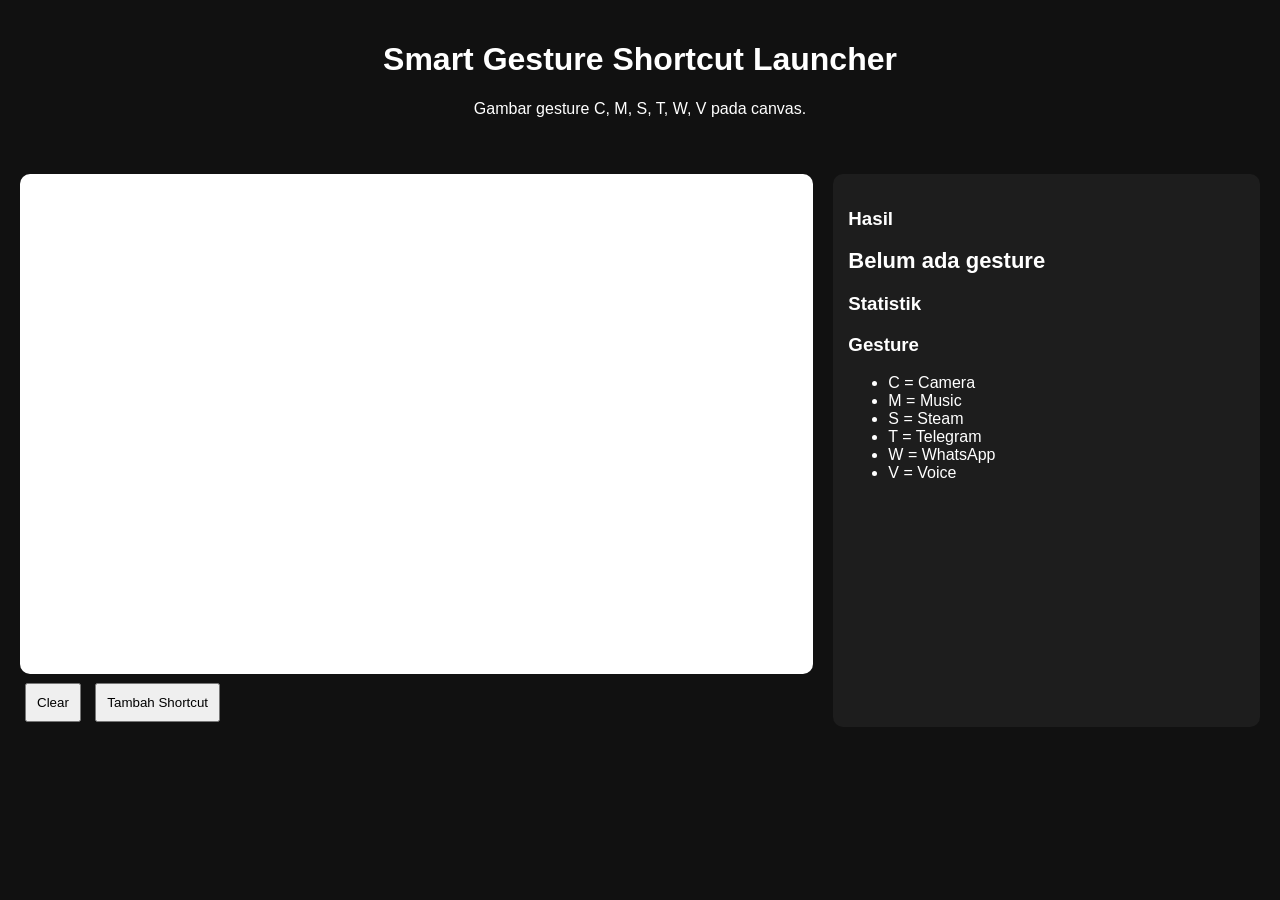
==== SGSL/index.html @ 91ff0429 "Add files via upload" ====
<!DOCTYPE html>
<html lang="id">
<head>
<meta charset="UTF-8">
<meta name="viewport" content="width=device-width,initial-scale=1.0">
<title>Smart Gesture Shortcut Launcher</title>
<link rel="stylesheet" href="style.css">
</head>
<body>
<header>
<h1>Smart Gesture Shortcut Launcher</h1>
<p>Gambar gesture C, M, S, T, W, V pada canvas.</p>
</header>

<div class="container">
<div class="left">
<canvas id="canvas"></canvas>
<div class="controls">
<button id="clearBtn">Clear</button>
<button id="saveBtn">Tambah Shortcut</button>
</div>
</div>

<div class="right">
<h3>Hasil</h3>
<div id="result">Belum ada gesture</div>

<h3>Statistik</h3>
<div id="stats"></div>

<h3>Gesture</h3>
<ul>
<li>C = Camera</li>
<li>M = Music</li>
<li>S = Steam</li>
<li>T = Telegram</li>
<li>W = WhatsApp</li>
<li>V = Voice</li>
</ul>
</div>
</div>

<script src="recognizer.js"></script>
<script src="script.js"></script>
</body>
</html>
---- SGSL/style.css ----
body{font-family:Arial,sans-serif;background:#111;color:#fff;margin:0}
header{text-align:center;padding:20px}
.container{display:flex;gap:20px;padding:20px;flex-wrap:wrap}
.left{flex:2}
.right{flex:1;background:#1d1d1d;padding:15px;border-radius:10px}
canvas{width:100%;height:500px;background:#fff;border-radius:10px;touch-action:none}
button{padding:10px;margin:5px}
#result{font-size:22px;font-weight:bold}
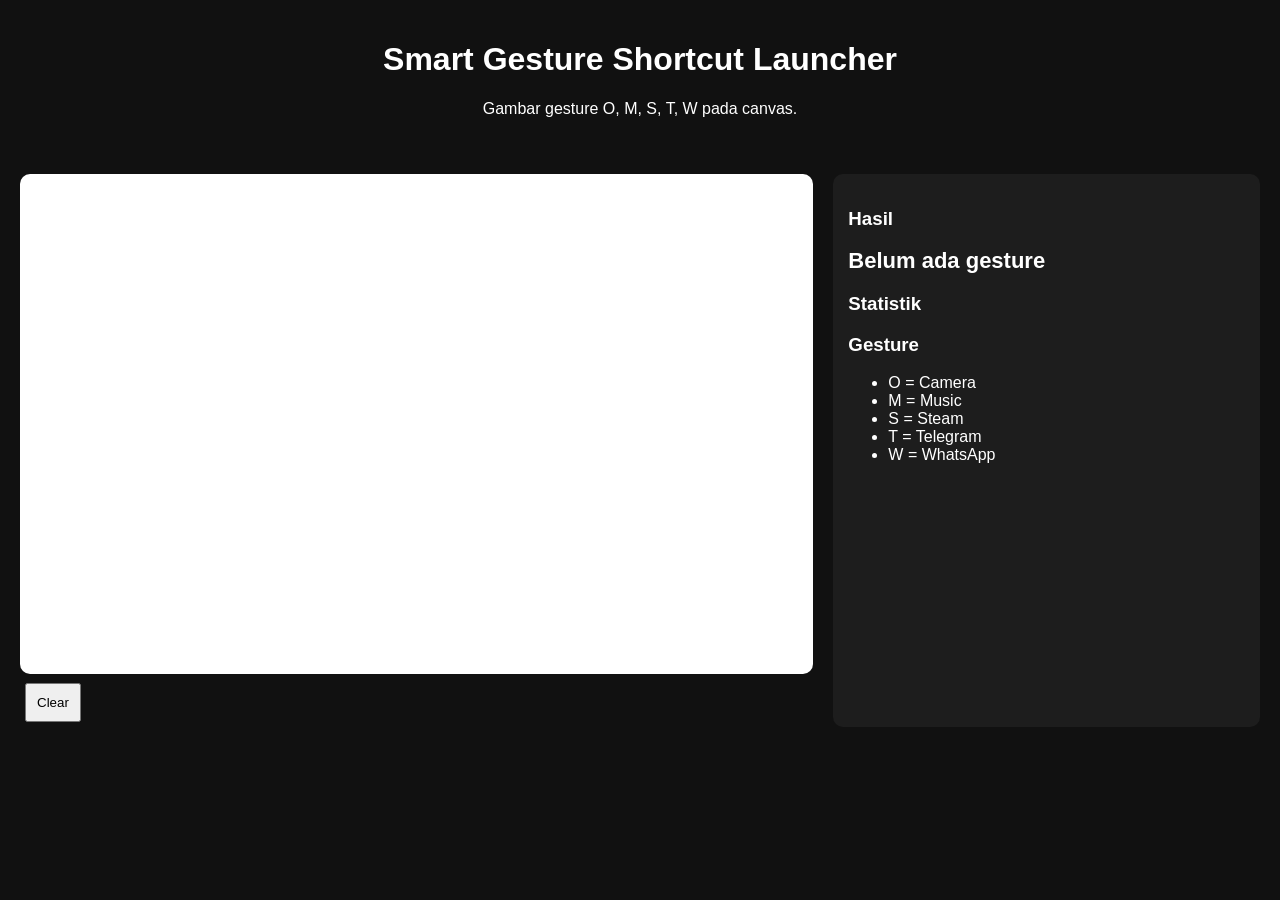
==== commit a56b1082: "Update index.html" ====
--- a/SGSL/index.html
+++ b/SGSL/index.html
@@ -9,7 +9,7 @@
 <body>
 <header>
 <h1>Smart Gesture Shortcut Launcher</h1>
-<p>Gambar gesture C, M, S, T, W, V pada canvas.</p>
+<p>Gambar gesture O, M, S, T, W pada canvas.</p>
 </header>
 
 <div class="container">
@@ -17,7 +17,6 @@
 <canvas id="canvas"></canvas>
 <div class="controls">
 <button id="clearBtn">Clear</button>
-<button id="saveBtn">Tambah Shortcut</button>
 </div>
 </div>
 
@@ -30,12 +29,11 @@
 
 <h3>Gesture</h3>
 <ul>
-<li>C = Camera</li>
+<li>O = Camera</li>
 <li>M = Music</li>
 <li>S = Steam</li>
 <li>T = Telegram</li>
 <li>W = WhatsApp</li>
-<li>V = Voice</li>
 </ul>
 </div>
 </div>
@@ -43,4 +41,4 @@
 <script src="recognizer.js"></script>
 <script src="script.js"></script>
 </body>
-</html>+</html>
